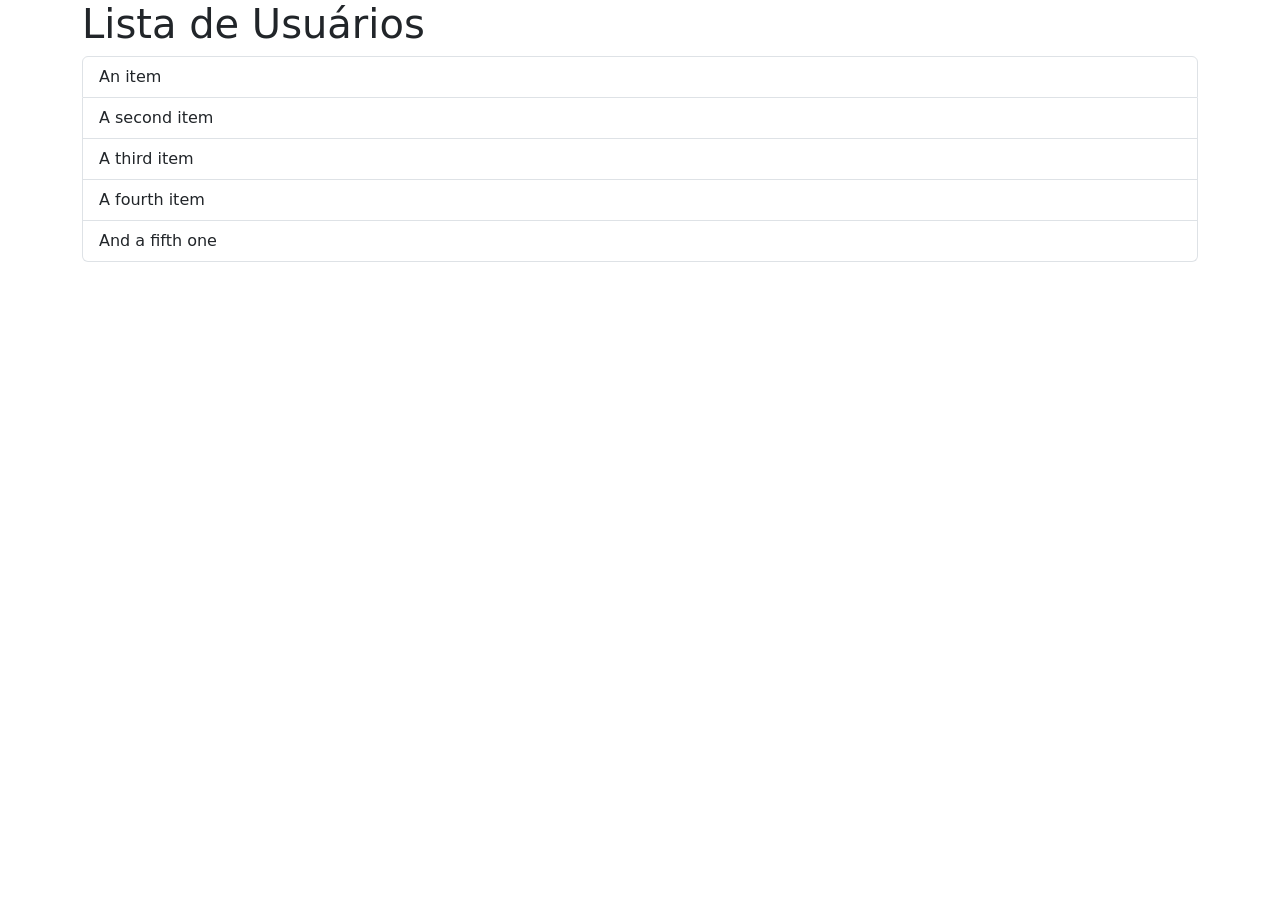
==== front_end/index.html @ 11f4ba93 "commit" ====
<!DOCTYPE html>
<html lang="en">

<head>
    <meta charset="UTF-8">
    <meta name="viewport" content="width=device-width, initial-scale=1.0">
    <title>Document</title>
    <link rel="stylesheet" href="style.css">
    <link href="https://cdn.jsdelivr.net/npm/bootstrap@5.3.7/dist/css/bootstrap.min.css" rel="stylesheet"
        integrity="sha384-LN+7fdVzj6u52u30Kp6M/trliBMCMKTyK833zpbD+pXdCLuTusPj697FH4R/5mcr" crossorigin="anonymous">
</head>

<body>
    <div class="container">
        <h1>Lista de Usuários</h1>
        <ul class="list-group">
            <li class="list-group-item">An item</li>
            <li class="list-group-item">A second item</li>
            <li class="list-group-item">A third item</li>
            <li class="list-group-item">A fourth item</li>
            <li class="list-group-item">And a fifth one</li>
        </ul>
    </div>
    <script src="index.js"></script>
</body>

</html>
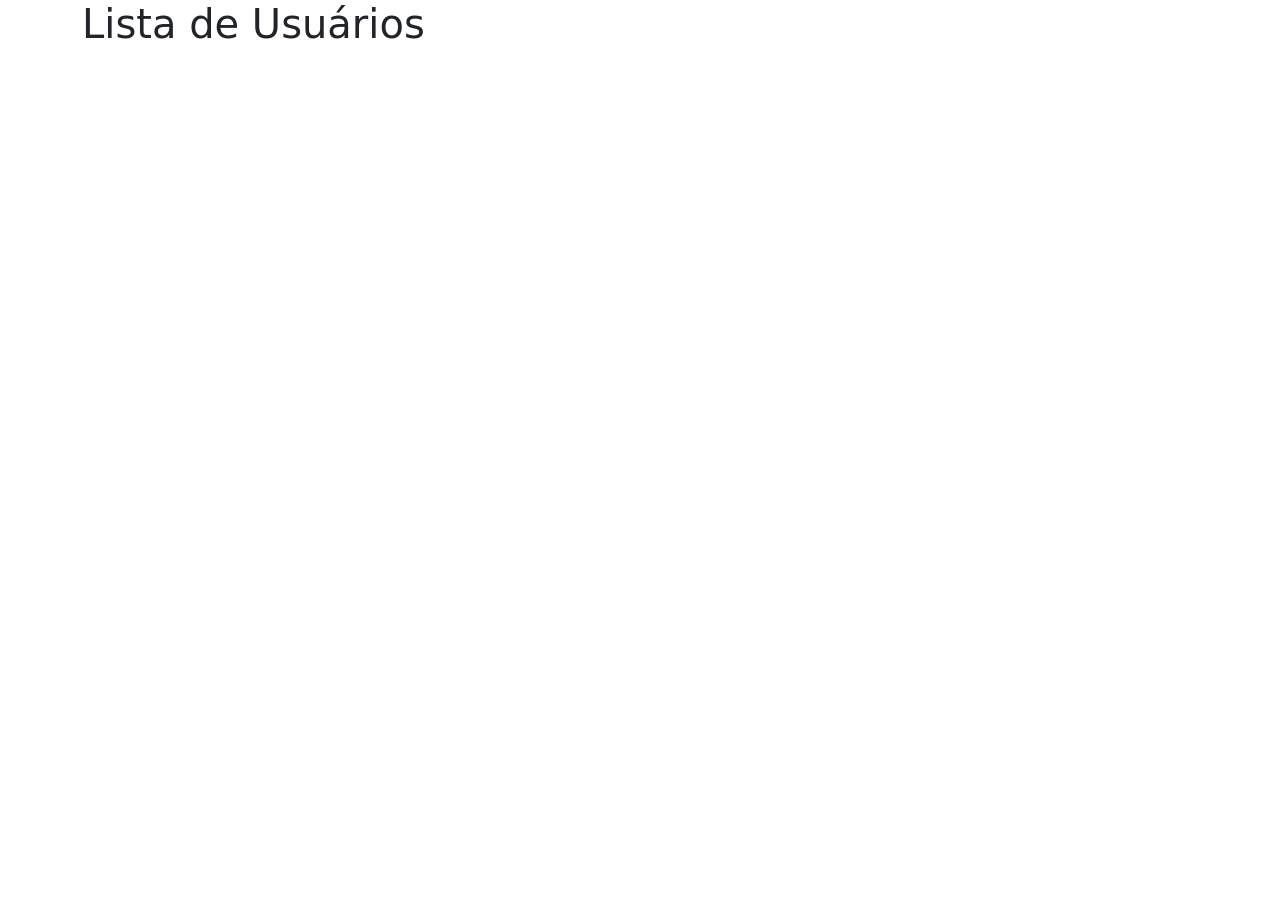
==== commit e613eff1: "commit" ====
--- a/front_end/index.html
+++ b/front_end/index.html
@@ -13,12 +13,8 @@
 <body>
     <div class="container">
         <h1>Lista de Usuários</h1>
-        <ul class="list-group">
-            <li class="list-group-item">An item</li>
-            <li class="list-group-item">A second item</li>
-            <li class="list-group-item">A third item</li>
-            <li class="list-group-item">A fourth item</li>
-            <li class="list-group-item">And a fifth one</li>
+        <ul class="list-group" id="lista-usuarios">
+            
         </ul>
     </div>
     <script src="index.js"></script>
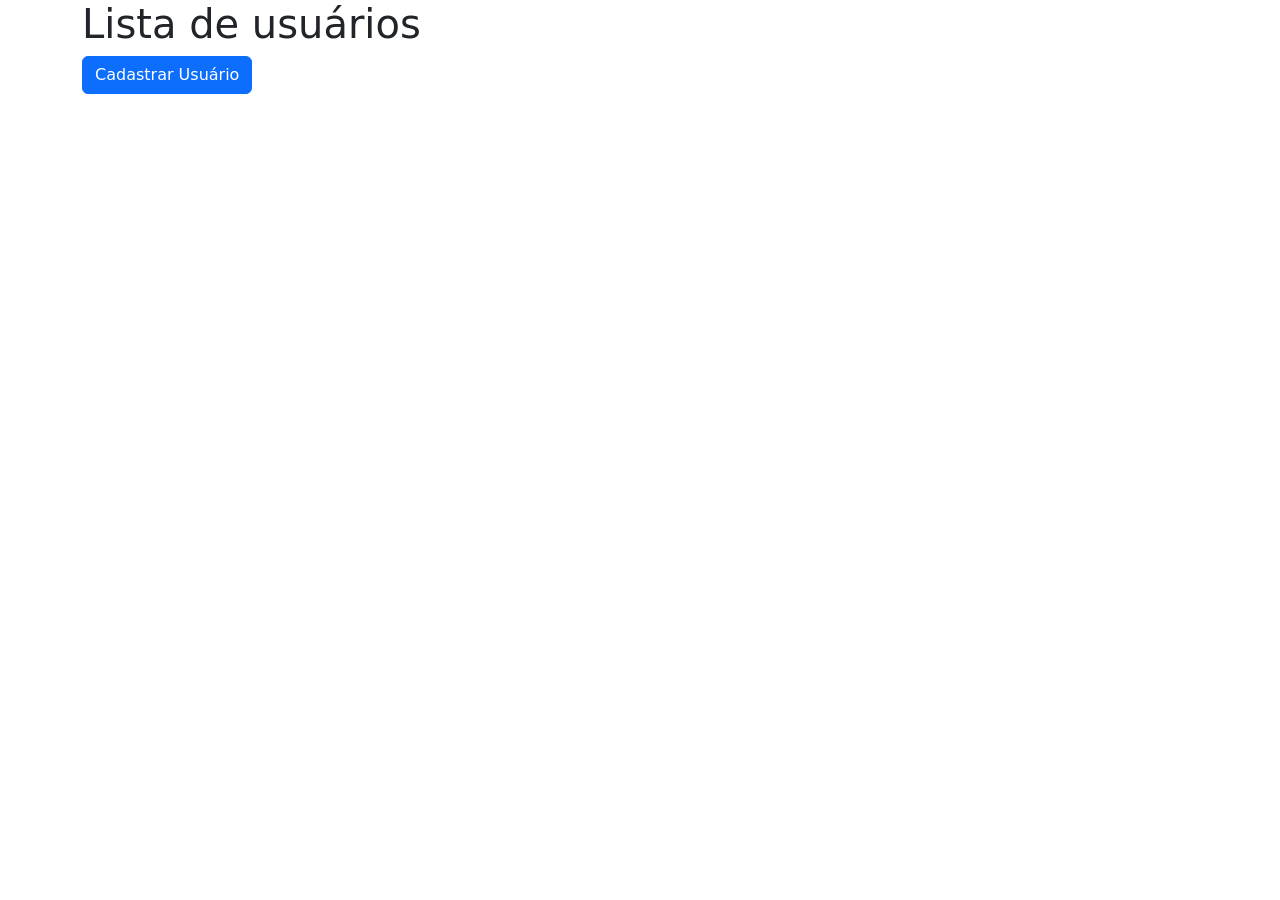
==== commit 1f02454f: "commit" ====
--- a/front_end/index.html
+++ b/front_end/index.html
@@ -12,10 +12,15 @@
 
 <body>
     <div class="container">
-        <h1>Lista de Usuários</h1>
+        <h1>Lista de usuários</h1>
         <ul class="list-group" id="lista-usuarios">
-            
+            <!--A lista será feita pelo JavaScript-->
         </ul>
+    </div>
+    <div class="container cadastrarUsuario">
+        <a href="cadastroUsuario/index.html">
+            <button type="button" class="btn btn-primary">Cadastrar Usuário</button>
+        </a>    
     </div>
     <script src="index.js"></script>
 </body>
